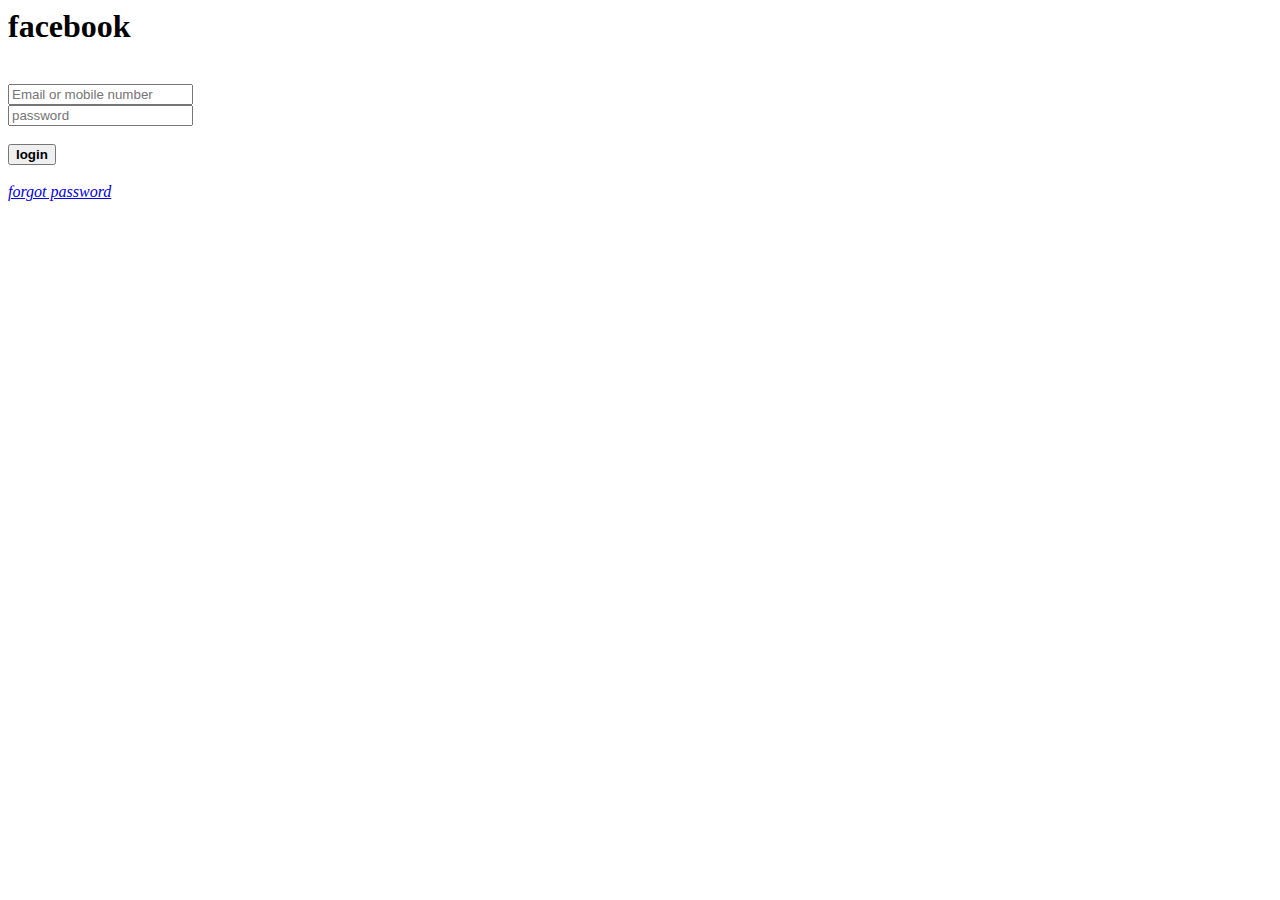
==== index.html @ 1d9017b9 "name changed" ====
<!docktype html>
<html>
<body>
<head>
<title>facebook</title>
</head>
<h1>facebook</h1>
<br>
<input placeholder="Email or mobile number">
<br>
<input placeholder="password" type="password">
<br><br>
<button><strong>login</strong></button>
<br><br>
<a href="http//www.forgotten.in"><em>forgot password</em></a>
</body></html>
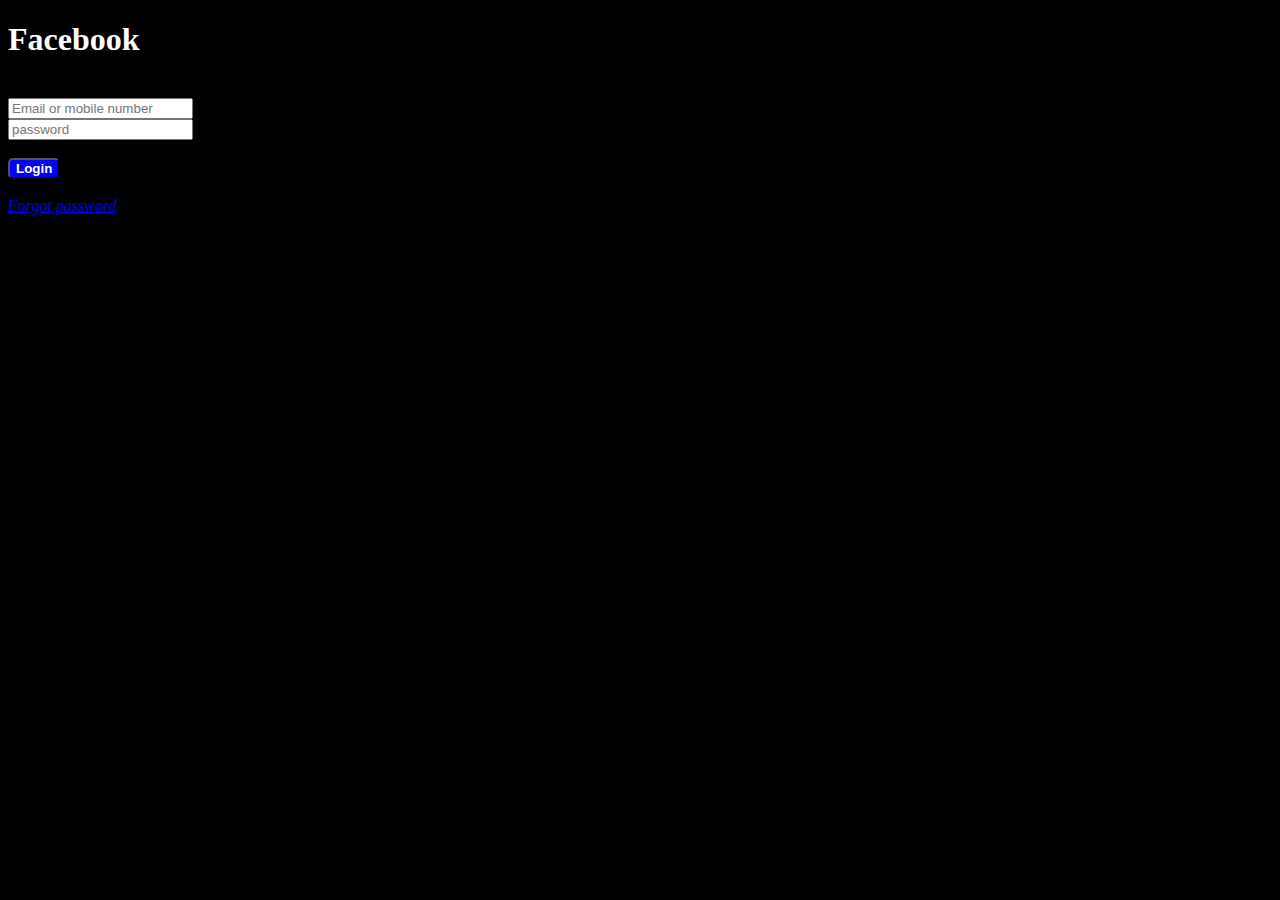
==== commit d53499e7: "rename index.html" ====
--- a/index.html
+++ b/index.html
@@ -1,16 +1,17 @@
-<!docktype html>
+<!doctype html>
 <html>
 <body>
 <head>
-<title>facebook</title>
+<link rel="stylesheet" href="style.css">
+<title>Facebook</title>
 </head>
-<h1>facebook</h1>
+<h1>Facebook</h1>
 <br>
 <input placeholder="Email or mobile number">
 <br>
 <input placeholder="password" type="password">
 <br><br>
-<button><strong>login</strong></button>
+<a href="list.html"><button><strong>Login</strong></button></a>
 <br><br>
-<a href="http//www.forgotten.in"><em>forgot password</em></a>
+<a href="forgot.html"><em>Forgot password</em></a>
 </body></html>
--- a/style.css
+++ b/style.css
@@ -0,0 +1,10 @@
+body{
+	background-color:black;
+	color:white;
+}
+button{
+	background-color:blue;
+	color:white;
+	border-radius:5px;
+	font-weight:bold;
+}
